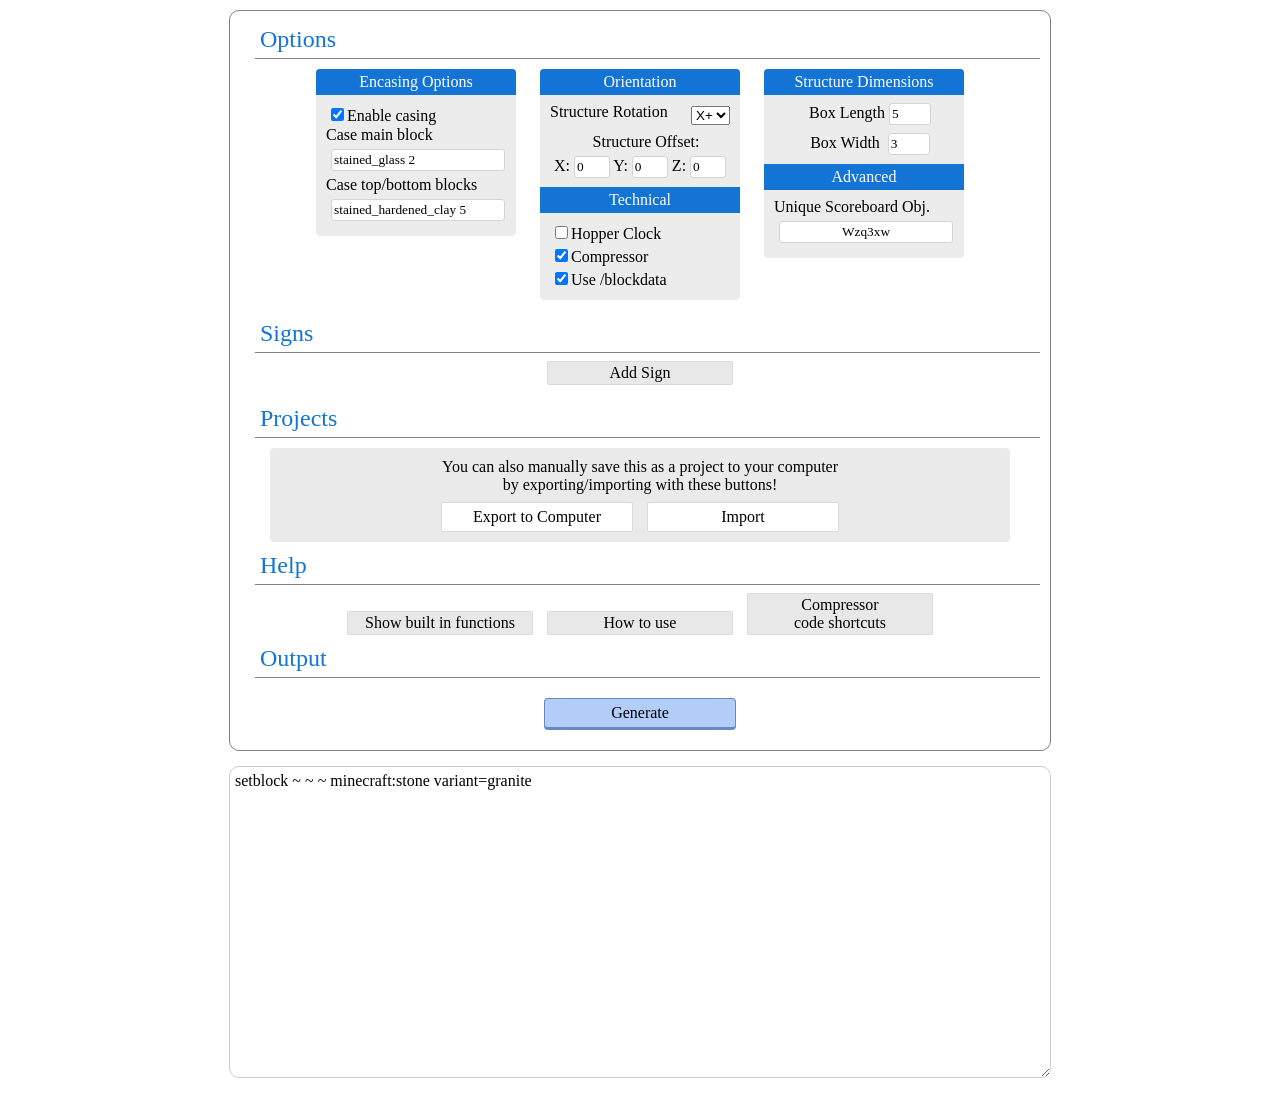
==== index.html @ c14df883 "rename for github pages" ====
<!DOCTYPE html>
<html><head><meta http-equiv="Content-Type" content="text/html; charset=UTF-8">
		<title>Command Combiner for Minecraft 1.11</title>
		<script type="text/javascript" src="http://localhost:35729/livereload.js"></script>
		<script src="./Command Combiner for Minecraft 1.11_files/jquery.min.js"></script>
		
      
		<meta name="description" content="The best generator for creating complex machines with one command! Supports encasing within a box, signs, and 20hz clocks, all automatically!">
		<meta name="keywords" content="to,one,command,command combiner,minecraft,generator,clock,only one command,filter,mcedit,1.9,1.10,1.11">
		<meta name="viewport" content="width=device-width, initial-scale=1">
		<link href="./Command Combiner for Minecraft 1.11_files/css" rel="stylesheet" type="text/css">
	    <link href="./Command Combiner for Minecraft 1.11_files/css(1)" rel="stylesheet" type="text/css">
	    <link rel="stylesheet" href="./Command Combiner for Minecraft 1.11_files/jquery-ui.theme.css">

	    <style>#generate:hover {background-color: #95ADD2; border-bottom: 1px solid #6789BD; margin-top: 22px; cursor: pointer; } #generate {margin-top: 20px; margin-bottom: 10px; padding: 5px; background-color: #B2CDF7; width: 180px; margin-left: auto; margin-right: auto; border-radius: 4px; border: 1px solid #6789BD; border-bottom: 3px solid #6789BD; }body{text-align:center}h1{margin-top:80px;font-family:'Ubuntu';font-size:2em;font-weight:700;color:#fff;text-shadow:2px 2px #022e6d}h2{margin-top:6px;color:#CFCFCF;font-size:1.4em;margin-bottom:5px;}.content-container{background-color:#fff;padding:10px;border-radius:10px;border:1px solid gray;margin:15px;margin-top:10px;max-width:800px;margin-left:auto;margin-right:auto}.output-command{margin-top:4px;background-color:#E6E6E6;display:none;border-radius:5px;max-width:95%;width:50%;height:50px;margin-top:10px}.output-stats{color:#5C5C5C}.title{font-family:'Ubuntu';font-size:24px;margin-left:15px;color:#1474d5;padding:5px;border-bottom:1px solid gray;text-align:left;padding-top:-10px}#input-commands{overflow:auto;resize:both;background-color:#fff;text-align:left;margin-left:auto;margin-right:auto;font-size:16px;border-color:#ccc;border-style:solid;padding:5px;border-width:1px;border-radius:10px;max-width:95%;width:810px;min-width:400px;font-family:'Roboto';height:300px;margin-bottom:15px}#input-commands:focus{outline:none}.subcategory{margin:10px;background-color:#ECECEC;padding-bottom:10px;width:200px;overflow:hidden;border-radius:4px;display:inline-block;text-align:left;vertical-align:top}.sub-name{width:100%;background-color:#1474d5;padding:4px 0;margin-bottom:8px;color:#fff;font-family:'Roboto';text-align:center}.option-checkbox{margin-top:5px;margin-bottom:5px;margin-left:15px}.option-box-text{margin-left:10px}#option-box-enable-text{margin-bottom:10px}#option-box-limit-slider{width:98%;margin-top:8px}#option-box-limit-slider-display{float:right;margin-right:10px;margin-top:3px}#output-command-title{margin-top:10px;margin-top:5px}.help-button,#add-sign,.remove-sign{font-family:'Ubuntu';font-size:16px;padding:2px;display:inline-block;margin-left:5px;margin-right:5px;margin-top:8px;background-color:#E8E8E8;border:1px solid #DADADA;border-radius:2px;width:180px}.help-button:hover,#add-sign:hover,.remove-sign:hover{background-color:#CECECE;border:1px solid silver;cursor:pointer}.help-container{display:none;width:90%;padding:5px;background-color:#ECECEC;border:1px solid #DCDCDC;border-radius:3px;overflow:hidden;margin:15px 5% 5px}.help-container p{width:50%;margin-left:auto;margin-right:auto}.help-function-container{width:95%;padding:5px;background-color:#fff;border-radius:5px;border:1px solid #DADADA;margin:20px auto}.help-title{font-family:'Ubuntu';font-size:17px;width:101%;margin-left:-5px;margin-top:-5px;padding:4px;background-color:#DCDCDC}.help-function{line-height:25px;font-family:'Ubuntu';font-size:17px;background-color:#1474d5;padding:2px 5px;border-radius:4px;color:#fff}.help-function-title{width:30%;text-align:center;border-bottom:1px solid #DADADA;padding:2px;margin-bottom:15px;margin-left:auto;margin-right:auto}.help-function-examples{margin-top:5px}.help-function-parameter{color:#FFD6AC}.help-function-parameter-1{color:#ACEAAC}.help-function-parameter-2{color:#FF9292}.help-function-example-text{padding:2px;background-color:#E6E6E6;width:86%;margin-left:auto;margin-right:auto;border-radius:3px}.help-how-to-p-container p{width:90%;margin-left:auto;margin-right:auto}.case-blocks-textbox{border-radius:3px;border:1px solid #D4D4D4;padding:2px;font-family:'Roboto'}#add-sign{margin-bottom:10px}.sign-item{margin:10px;background-color:#E6E6E6;border:1px solid #D4D4D4;border-radius:4px;padding:6px}.sign-item input{border-radius:3px;border:1px solid #D4D4D4;padding:2px;font-family:'Roboto';margin:2px}.remove-sign{background-color:#FFBABA}.remove-sign:hover{background-color:#E6A7A7}.option-label-left{margin-left:12px;margin-top:10px}#option-box-y-height{margin-left:12px;margin-top:5px;width:35px}#output-errors{display:none;background-color:#FFA3A3;border:1px solid #CF8484;border-radius:4px;padding:7px;font-family:'Roboto';font-size:16px;width:60%;margin:15px auto 10px}#output-notifications{display:none;background-color:#D3D6FF;border:1px solid #9FA2C3;border-radius:4px;padding:7px;font-family:'Roboto';font-size:16px;width:60%;margin:15px auto 10px}#ad-bottom{width:100%;text-align:center;margin-top:3px;margin-bottom:8px}#ad-below-signs{height:4%;width:70%;margin:10px 15% -5px}.help-link{text-decoration:none}.help-link:hover span{background-color:#1766B6}.italics{color:#454545;margin-top:2px;font-size:14px}.italics a{text-decoration:none;color:#4E76B2}.italics a:hover{text-decoration:underline}#input-instructions{pointer-events:none;margin-top:-280px;font-size:18px;color:gray;position:absolute;left:-50%;right:-50%}.twitter-follow-button{margin-left:30px}#footer-main{margin-top:400px}.offset-input{width:30px;display:inline}.sign-in-out-toggle{display:none;margin:0 auto}#sign-in-button{display:inline-block;vertical-align:middle}#sign-in-image{vertical-align:middle;padding:3px;z-index:10;position:relative;background-color:#ECECEC;border:1px solid #C5C5C5;border-radius:5px;overflow:hidden}#sign-out-container{width:110px;vertical-align:middle;margin-left:-20px;padding-left:25px;padding-top:3px;padding-bottom:3px;border:1px solid #C7C7C7;border-radius:4px;background-color:#F5F5F5;z-index:0}.sign-out-element{display:none}#signed-in{vertical-align:middle;display:none;width:180px;text-align:left;margin:12px 0 12px 15px}#sign-in-text{display:inline-block;vertical-align:middle;margin-left:15px;width:40%}#sign-in-container{margin-top:12px}.defaultbutton{font-family:'Ubuntu';font-size:16px;padding:2px;display:inline-block;margin-left:5px;margin-right:5px;margin-top:8px;background-color:#E8E8E8;border:1px solid #DADADA;border-radius:2px;width:180px}.defaultbutton:hover{background-color:#CECECE;border:1px solid silver;cursor:pointer}.project-subcat{padding:10px;width:90%;margin-left:auto;margin-right:auto;background-color:#EAEAEA;border-radius:4px}.button-white{background-color:#fff;padding:5px}.dialogue-box-container{z-index:1000;position:fixed;display:none}.page-fade{position:fixed;top:0;left:0;height:100%;width:100%;background-color:#000;opacity:.5}.dialogue-box{width:40%;min-width:600px;padding:10px;background-color:#fff;border-radius:8px;position:fixed;height:500px;top:50%;margin-top:-250px;border:1px solid #DFDFDF;right:0;left:0;margin-right:auto;margin-left:auto;width:40%;min-width:600px;padding:10px;background-color:#fff;border-radius:8px;position:fixed;margin-left:auto;margin-right:auto;height:500px;top:50%;margin-top:-250px;border:1px solid #DFDFDF}.exit{float:right;font-size:22px;color:#878787;margin-right:3px}.exit:hover{color:#9E9E9E;cursor:pointer}.copytext{background-color:#D6D6D6;border-radius:5px;border:1px solid #C1C1C1;width:80%;resize:none;height:200px}#export-textarea{margin-top:15px}#export-download{background-color:#DADADA;border:1px solid #B7B7B7}#export-download:hover{background-color:#B7B7B7}#export-help-container p{margin-top:5px;margin-bottom:5px}.export-subtitle{font-size:17px;font-weight:700}#export-help-container p.bigger{font-size:17px}.pastetext{background-color:#EEE;border-radius:5px;border:1px solid #C1C1C1;width:80%;resize:none;height:100px;margin-top:10px}.success-text{margin:8px;background-color:#C3FFC3;border:1px solid #86CE9D;text-align:center;border-radius:4px;padding:5px;display:none}.error-text{margin:8px;background-color:#FFE3E3;border:1px solid #D8A1A1;text-align:center;border-radius:4px;padding:5px;display:none}#project-container{background-color:#E2E5EC;border:1px solid #C1C8DC;border-radius:4px;margin-left:10px;padding-top:5px;padding-bottom:5px;display:none;width:70%;height:74px;vertical-align:middle}.showifsignedin{display:none}.project{width:113px;height:70px;display:inline-block;background-color:#c0cfe7;border:1px solid #7092be;border-radius:4px;margin-left:7px;overflow:hidden;-o-transition:.1s;-ms-transition:.1s;-moz-transition:.1s;-webkit-transition:.1s;transition:.1s}.project:hover{background-color:#D4DEEC;cursor:pointer}.showallprojects{background-color:#94ABCA;float:right;margin-right:5px}.showallprojects:hover{background-color:#D4DEEC}.project-name{font-size:16px;padding-top:5px;width:80%;text-align:center;display:inline-block;margin-left:5px;height:40px;overflow:hidden}.showallprojects .project-name{width:100%;margin:5px 0 0;height:17px}.project-ribbon{width:100%;background-color:#7092be;padding-top:3px;padding-bottom:3px;margin-top:1px;margin-bottom:4px;color:#fff;font-size:14px;clear:left;text-align:center}.project-remove{float:right;color:#7092be;margin-right:2px;margin-top:2px}.project-id,.project-jsonstring{display:none}.project-showall-icon{color:#c0cfe7;margin-left:43px}.save-dynamic-container{text-align:center}.save-dynamic-container .defaultbutton{background-color:rgba(52,62,185,0.3);border:1px solid rgba(114,118,165,0.65)}.save-dynamic-container .defaultbutton:hover{background-color:rgba(154,158,199,0.3)}.center{text-align:center}.showifsignedin.center{margin-top:8px;margin-bottom:5px}.neat-textinput{border:1px solid#D0D0D0;border-radius:4px;padding:8px;text-align:center}#save-input-name{margin-top:15px;width:300px;background-color:#f0f8ff}#project-none{text-align:center;margin-top:20px;color:#5D5C5C}.hidden{display:none}#rename-input{margin-top:10px}#sign-collapse{-o-transition:.3s;-ms-transition:.3s;-moz-transition:.3s;-webkit-transition:.3s;transition:.3s}#sign-collapse:hover{color:gray;cursor:pointer}.sign-collapse-rotate{-webkit-transform:rotate(-90deg);-moz-transform:rotate(-90deg);filter:progid:DXImageTransform.Microsoft.BasicImage(rotation=-1)}.redbutton{background-color:#FFD8D8;border:1px solid #D2AFAF}.redbutton:hover{background-color:#D2AFAF}#showall-projectholder{width:95%;height:410px;margin-left:auto;margin-right:auto;margin-top:10px;border:1px solid #9C9C9C;background-color:#EAEAEA;border-radius:5px;padding:8px;padding-top:16px;padding-bottom:16px;overflow-y:auto}.project.project-byuser.in-allprojects{margin:9px}.fa-default-button{color:#BFBFBF}.fa-save-button{color:#6C6E90}#upload-textfile input{opacity:0}#upload-hidden-button{display:none}.aboveall{z-index:1001;}#ignore-unbalanced {background-color: #F5D1D1; width: 200px; padding: 2px; margin: 0 auto; margin-top: 5px; border: 1px solid #C58484; border-radius: 3px; }#ignore-unbalanced:hover{background-color: #DEAFAF; cursor:pointer;}.sign-reorder{float: left;margin-top: 4px;margin-left: 5px;color: #8E8E8E;position: absolute;}.sign-reorder i:hover{color: #464646} .sign-reorder i{display:block;}#visitold{display: block;margin-bottom: 7px;color: #dfeef1;font-size: 17px;text-decoration: none;}#visitold:hover{text-decoration: underline;}</style>

	
	    <style>.abcRioButton{-webkit-border-radius:1px;border-radius:1px;-webkit-box-shadow 0 2px 4px 0px rgba(0,0,0,.25);box-shadow:0 2px 4px 0 rgba(0,0,0,.25);-webkit-box-sizing:border-box;box-sizing:border-box;-webkit-transition:background-color .218s,border-color .218s,box-shadow .218s;transition:background-color .218s,border-color .218s,box-shadow .218s;-webkit-user-select:none;-webkit-appearance:none;background-color:#fff;background-image:none;color:#262626;cursor:pointer;outline:none;overflow:hidden;position:relative;text-align:center;vertical-align:middle;white-space:nowrap;width:auto}.abcRioButton:hover{-webkit-box-shadow:0 0 3px 3px rgba(66,133,244,.3);box-shadow:0 0 3px 3px rgba(66,133,244,.3)}.abcRioButtonBlue{background-color:#4285f4;border:none;color:#fff}.abcRioButtonBlue:hover{background-color:#4285f4}.abcRioButtonBlue:active{background-color:#3367d6}.abcRioButtonLightBlue{background-color:#fff;color:#757575}.abcRioButtonLightBlue:active{background-color:#eee;color:#6d6d6d}.abcRioButtonIcon{float:left}.abcRioButtonBlue .abcRioButtonIcon{background-color:#fff;-webkit-border-radius:1px;border-radius:1px}.abcRioButtonSvg{display:block}.abcRioButtonContents{font-family:Roboto,arial,sans-serif;font-size:14px;font-weight:500;letter-spacing:.21px;margin-left:6px;margin-right:6px;vertical-align:top}.abcRioButtonContentWrapper{height:100%;width:100%}.abcRioButtonBlue .abcRioButtonContentWrapper{border:1px solid transparent}.abcRioButtonErrorWrapper,.abcRioButtonWorkingWrapper{display:none;height:100%;width:100%}.abcRioButtonErrorIcon,.abcRioButtonWorkingIcon{margin-left:auto;margin-right:auto}.abcRioButtonErrorState,.abcRioButtonWorkingState{border:1px solid #d5d5d5;border:1px solid rgba(0,0,0,.17);-webkit-box-shadow:0 1px 0 rgba(0,0,0,.05);box-shadow:0 1px 0 rgba(0,0,0,.05);color:#262626}.abcRioButtonErrorState:hover,.abcRioButtonWorkingState:hover{border:1px solid #aaa;border:1px solid rgba(0,0,0,.25);-webkit-box-shadow:0 1px 0 rgba(0,0,0,.1);box-shadow:0 1px 0 rgba(0,0,0,.1)}.abcRioButtonErrorState:active,.abcRioButtonWorkingState:active{border:1px solid #aaa;border:1px solid rgba(0,0,0,.25);-webkit-box-shadow:inset 0 1px 0 #ddd;box-shadow:inset 0 1px 0 #ddd;color:#262626}.abcRioButtonWorkingState,.abcRioButtonWorkingState:hover{background-color:#f5f5f5}.abcRioButtonWorkingState:active{background-color:#e5e5e5}.abcRioButtonErrorState,.abcRioButtonErrorState:hover{background-color:#fff}.abcRioButtonErrorState:active{background-color:#e5e5e5}.abcRioButtonWorkingState .abcRioButtonWorkingWrapper,.abcRioButtonErrorState .abcRioButtonErrorWrapper{display:block}.abcRioButtonErrorState .abcRioButtonContentWrapper,.abcRioButtonWorkingState .abcRioButtonContentWrapper,.abcRioButtonErrorState .abcRioButtonWorkingWrapper{display:none}.-webkit-keyframes abcRioButtonWorkingIconPathSpinKeyframes{0%{-webkit-transform:rotate(0)}} </style></head>
	<body data-gr-c-s-loaded="true" style="">
		<div class="content-container">
			<div class="title" style="padding-top: 5px">Options</div>

			<div class="subcategory" id="box-options">
				<div class="sub-name">Encasing Options</div>
				<input type="checkbox" id="option-box-encase" class="option-checkbox" onclick="optionEncaseChange()" checked=""><span class="option-label" id="option-box-enable-text">Enable casing</span><br>
				<span class="option-box-case-input"><span class="option-label option-box-text">Case main block</span> <input type="text" id="option-box-encase-block-window" class="option-checkbox case-blocks-textbox" value="stained_glass 3"></span><br>
				<span class="option-box-case-input"><span class="option-label option-box-text">Case top/bottom blocks</span> <input type="text" id="option-box-encase-block-caps" class="option-checkbox case-blocks-textbox" value="stained_hardened_clay 3"></span><br>
			</div>

			<div class="subcategory">
				<div class="sub-name">Orientation</div>
				<div style="height:25px"><span class="option-label option-box-text" id="option-box-enable-text">Structure Rotation</span>
				<span id="option-box-limit-slider-display">
					<select id="structure-orientation-input">
						<option value="1">X+</option>
						<option value="2">X-</option>
						<option value="3">Z+</option>
						<option value="4">Z-</option>
					</select>
				</span></div>
				<center style="margin-top: 5px;margin-bottom:5px"><span class="option-label-left">Structure Offset:</span></center>
				<center>
					X: <input type="number" id="option-box-offset-x" class="case-blocks-textbox offset-input" value="0">
					Y: <input type="number" id="option-box-offset-y" class="case-blocks-textbox offset-input" value="0">
					Z: <input type="number" id="option-box-offset-z" class="case-blocks-textbox offset-input" value="0">
				</center>
				<div class="sub-name" style="margin-top:9px">Technical</div>
				<input type="checkbox" id="option-hopper-clock" class="option-checkbox" onclick="optionHopperClockChange()"><span class="option-label" id="option-hopper-clock-text">Hopper Clock</span><br>
        <input type="checkbox" id="option-compressor" class="option-checkbox" checked><span class="option-label" id="option-compressor">Compressor</span><br>
				<!-- <input type='checkbox' id='option-server-signs' class='option-checkbox' onclick='optionServerSignsChange()'><span class='option-label' id='option-server-signs-text'>1.9 Server Signs</span><br> -->
				<input type="checkbox" id="option-blockdata" class="option-checkbox" onclick="optionBlockdataChange()" checked=""><span class="option-label" id="option-blockdata-text">Use /blockdata</span><br>
			</div>

			<div class="subcategory">
				<div class="sub-name">Structure Dimensions</div>
				<center><span class="option-label-left">Box Length</span>&nbsp;<input style="width:36px" type="number" id="option-box-length-x" class="case-blocks-textbox" min="1" value="5"></center>
				<center><span class="option-label-left">Box Width</span>&nbsp;&nbsp;<input style="width:36px;margin-top:8px" type="number" id="option-box-length-z" class="case-blocks-textbox" min="1" value="3"></center>
				<div class="sub-name" style="margin-top:9px">Advanced</div>
				<span class="option-box-case-input"><span class="option-label option-box-text">Unique Scoreboard Obj.</span> <input type="text" style="text-align:center" id="option-advanced-objectivename" class="option-checkbox case-blocks-textbox" min="1" max="14"></span><br>
			</div>

			<div class="title" style="margin-top: 5px">Signs <i class="fa fa-chevron-down" id="sign-collapse"></i></div>
			<div id="sign-wrapper">
				<div id="add-sign">Add Sign</div>
				<div id="sign-container"></div>
			</div>

			<div class="title" style="margin-top: 5px" id="testtitle">Projects</div>
			
				<div id="projects-manual" class="project-subcat" style="margin-top: 10px">
					<div id="manual-projects-text" class="manproj-text">You can also manually save this as a project to your computer<br>by exporting/importing with these buttons!</div>
					<div id="manual-projects-button" class="defaultbutton button-white"><i class="fa fa-download fa-default-button"></i> Export to Computer</div>
					<div id="manual-projects-import" class="defaultbutton button-white"><i class="fa fa-upload fa-default-button"></i> Import</div>
					<div id="import-result" class="success-text">The project was successfully imported!</div>
				</div>

			<!-- Dialogue boxes beginning -->

			<div id="export-container" class="dialogue-box-container">
				<div class="page-fade"></div>
				<div id="export-box" class="dialogue-box">
					<div class="title">Export<span class="exit">X</span></div>
					<textarea class="copytext" id="export-textarea" readonly="" onclick="this.focus();this.select()"></textarea>
					<div class="help-function-container" id="export-help-container">
						<p>To export your commands and settings as a project, you can either:</p>
						<p><span class="export-subtitle">Copy:</span> One method of saving your project manually is to copy the text from above, and paste it into a safe place on your computer.</p>
						<p><span class="export-subtitle">Download:</span> The other method of manual saving is to download a text file containg the project. To do so, click the 'download' button below.</p>
						<div class="defaultbutton" id="export-download"><i class="fa fa-download"></i> Download</div>
					</div>
				</div>
			</div>

			<div id="import-container" class="dialogue-box-container">
				<div class="page-fade"></div>
				<div id="import-box" class="dialogue-box">
					<div class="title">Import<span class="exit">X</span></div>
					<textarea class="pastetext" id="import-textarea" placeholder="Either paste your &quot;exported text&quot; here, or upload the .txt file below!"></textarea>
					<div class="defaultbutton" id="import-done"><i class="fa fa-arrow-up"></i> Import</div>
					<div class="help-function-container" id="import-help-container">
						<p>To import a saved project, you can either:</p>
						<p><span class="export-subtitle">Paste:</span> One method of importing your project manually is to paste the project text into the area above.</p>
						<p><span class="export-subtitle">Upload:</span> The other method of manual saving is to upload the '.txt' file containg the project. To do so, click the 'upload' button below.</p>
						<!-- Put upload button here -->
						<div class="defaultbutton" id="upload-textfile"><i class="fa fa-folder-open-o"></i> <input id="upload-hidden-button" type="file">Upload</div>
					</div>
				</div>
			</div>

			<div id="save-container" class="dialogue-box-container">
				<div class="page-fade"></div>
				<div id="save-box" class="dialogue-box" style="height:300px">
					<div class="title">Save Project<span class="exit">X</span></div>
					<input type="text" class="neat-textinput" id="save-input-name" placeholder="Project name">
					<div class="help-function-container" id="save-help-container">
						<p>Upon clicking "Save", your current commands, settings, and signs will be saved as a project on the server. You will be able to open this project under the "Projects" section.</p>
						<div class="defaultbutton" id="save-done">Save</div>
					</div>
					<div class="error-text" id="save-error-text"></div>
					<div class="success-text" id="save-success-text"></div>
				</div>
			</div>

			<div id="rename-container" class="dialogue-box-container">
				<div class="page-fade"></div>
				<div id="rename-box" class="dialogue-box" style="height:300px">
					<div class="title">Rename Current Project<span class="exit">X</span></div>
					<input type="text" class="neat-textinput" id="rename-input" placeholder="New project name">
					<div class="help-function-container" id="rename-help-container">
						<p>Upon clicking "Rename", your current open project will be saved with the new name that you specified above. You will be still able to open this project under the "Projects" section.</p>
						<div class="defaultbutton" id="rename-done">Rename</div>
					</div>
					<div class="error-text" id="rename-error-text"></div>
					<div class="success-text" id="rename-success-text"></div>
				</div>
			</div>

			<div id="delete-container" class="dialogue-box-container aboveall">
				<div class="page-fade"></div>
				<div id="delete-box" class="dialogue-box" style="height:210px">
					<div class="title">Delete Project<span class="exit">X</span></div>
					<div class="help-function-container" id="delete-help-container">
						<p id="delete-text"></p>
						<div class="defaultbutton redbutton" id="delete-done">Delete</div>
					</div>
					<div class="error-text" id="delete-error-text"></div>
					<div class="success-text" id="delete-success-text"></div>
				</div>
			</div>

			<div id="showall-container" class="dialogue-box-container">
				<div class="page-fade"></div>
				<div id="showall-box" class="dialogue-box">
					<div class="title">All Projects<span class="exit">X</span></div>
					<div class="showall-projectholder" id="showall-projectholder"><div class="project project-byuser in-allprojects"><div class="project-name">Base Cmd</div><i class="fa fa-times-circle project-remove"></i><div class="project-ribbon">0 Chars.</div><div class="project-id">4177</div><div class="project-jsonstring">{"cmds":"","settings":{"orientation":"1","offset":["0","0","0"],"dimensions":["5","3"],"casing":{"enabled":true,"caps":"barrier","sides":"barrier"},"scoreboard":"WuQq5X","signs":[[{"txt":"Destroy","clr":"red","bold":false,"italics":false,"underline":false,"command":"","destroy":true,"tog":false},{"txt":"Machine","clr":"red","bold":false,"italics":false,"underline":false,"command":""},{"txt":"","clr":"black","bold":false,"italics":false,"underline":false,"command":""},{"txt":"","clr":"black","bold":false,"italics":false,"underline":false,"command":""}],[{"txt":"Activate","clr":"aqua","bold":false,"italics":false,"underline":false,"command":"","destroy":false,"tog":true},{"txt":"Or","clr":"aqua","bold":false,"italics":true,"underline":false,"command":""},{"txt":"Deactivate","clr":"aqua","bold":false,"italics":false,"underline":false,"command":""},{"txt":"","clr":"black","bold":false,"italics":false,"underline":false,"command":""}],[{"txt":"Made","clr":"gold","bold":false,"italics":false,"underline":false,"command":"","destroy":false,"tog":false},{"txt":"By","clr":"gold","bold":false,"italics":false,"underline":false,"command":""},{"txt":"Cheweys","clr":"dark_red","bold":false,"italics":false,"underline":false,"command":""},{"txt":"Redstone","clr":"dark_red","bold":false,"italics":false,"underline":false,"command":""}]],"hopper":false,"svrsigns":false},"len":0}</div></div></div>
					<div class="error-text" id="showall-error-text"></div>
					<div class="success-text" id="showall-success-text"></div>
				</div>
			</div>

			<!-- End of dialogue boxes -->

			<div class="title" style="margin-top: 5px">Help</div>
			<div id="help-show-functions" class="help-button">Show built in functions</div>
			<div id="help-show-how-to" class="help-button">How to use</div>
      <div id="help-show-compressor" class="help-button">Compressor <br /> code shortcuts</div>
      <div id="help-compressor" class="help-container">
        <div class="help-title">Compressor</div>
        <p>
          Below is some of the simple things you you use to make you code more readable which will then be compressed
        </p>
        <div class="help-function-container">
          Prefixes
        </div>
        <div class="help-function-container">
          How To use
        </div>
        <span class="help-function">stone variant<span class="help-function-parameter-1">type</span></span>
        <div class="help-function-title help-function-examples">Examples</div>
        <div class="help-function-example-text">
          setblock ~ ~ ~ minecraft:stone variant=granite
        </div>
        <p>
          Writing this would set the block to granite stone whilst allowing your code to be readble rather than numbers
        </p>
        <div class="help-function-title help-function-examples">What it works on</div>
        <p>
          All types shown above and it isnt case sensitive so what ever is best for you
        </p>
        <div class="help-function-example-text">
          smooth_granite
          smooth granite
          polished granite
          polished_granite
        </div>
        <p>
          It supports both its real ingame name and it real command name the underscore is optional again for best readability while not case sensitive
        </p>
          <div class="help-function-title help-function-examples">Notes</div>
          <p>
            It works for all types defined above and in and circumstances you will this type of definition such as /execute, /fill, /setblock and /testforblock 
             if you want to stick with the trend cobblestone is also supported if you use variant it will also be shrunk down to its number form making you code as minimal as possible
          </p>
      </div>
      
			<div id="help-built-in-functions" class="help-container">
				<div class="help-title">Built in functions</div>
				<p>
					Below is a list of the built in functions. They can be used by entering them as a command in the command combiner below!<br>
				</p>
				<div class="help-function-container">
					<div class="help-function-title">Initial (Commands that only run once)</div>
					<span class="help-function">INIT:<span class="help-function-parameter-1">command</span></span>
					<div class="help-function-title help-function-examples">Examples</div>
					<div class="help-function-example-text">INIT:tellraw @a {"color":"red","text":"I'm only going to say this once!"}</div>
					<p>Writing this would cause the tellraw command to only run once, when the user first runs the compacted command.</p>
				</div>
				<div class="help-function-container">
					<div class="help-function-title">Command Block Modifiers</div>
					<span class="help-function">R:<span class="help-function-parameter-1">command</span></span><br>
					<span class="help-function">I:<span class="help-function-parameter-1">command</span></span>
					<div class="help-function-title help-function-examples">Examples</div>
					<div class="help-function-example-text">R:say I'm on my own repeating cycle!</div>
					<p>The command above would be placed in a repeating command block, overriding whatever the command combiner would have originally made it by default.</p>
					<div class="help-function-example-text">I:say I'm an impulse command block!</div>
					<p>The command above would be placed in an impulse command block, which you can then activate by using the TAG feature (explained below).</p>
				</div>
				<div class="help-function-container">
					<div class="help-function-title">Multi-line Modifiers</div>
					<span class="help-function">/*<span class="help-function-parameter-2">modifiers</span></span><br>
					<span class="help-function"><span class="help-function-parameter-1">command(s)</span></span><br>
					<span class="help-function">*/</span>
					<div class="help-function-title help-function-examples">Examples</div>
					<div class="help-function-example-text">/*R:</div>
					<div class="help-function-example-text">say 1</div>
					<div class="help-function-example-text">say 2</div>
					<div class="help-function-example-text">*/</div>
					<p>Both of the '/say' commands would be placed in repeating command blocks</p>
					<div class="help-function-example-text">/*INIT:/summon </div>
					<div class="help-function-example-text">zombie</div>
					<div class="help-function-example-text">creeper</div>
					<div class="help-function-example-text">*/</div>
					<p>Since '/summon' would be added before each command within the multi-line modifier, this would summon a zombie and a creeper</p>
				</div>
				<div class="help-function-container">
					<div class="help-function-title">NBT in Entity Selectors</div>
					<span class="help-function">nbt={<span class="help-function-parameter-1"> NBT DATA</span>}</span>
					<div class="help-function-title help-function-examples">Examples</div>
					<div class="help-function-example-text">execute @e[type=armor_stand,nbt={OnGround:1b}] ~ ~ ~ setblock ~ ~-1 ~ stone</div>
					<p>Using this command in the command combiner would cause a stone block to be placed under any armor_stand which is standing on the ground.</p>
				</div>
				<div class="help-function-container">
					<div class="help-function-title">Conditionals or IF / DO statements</div>
					<span class="help-function">COND:(command)</span><br>or<br><span class="help-function">IF:<span class="help-function-parameter-1">command</span></span><br><span class="help-function">DO:<span class="help-function-parameter-1">command</span></span>
					<div class="help-function-title help-function-examples">Examples (COND)</div>
					<div class="help-function-example-text">testfor @a[m=1]</div>
					<div class="help-function-example-text">COND:say A player is in creaive mode!</div>
					<p>Using these 2 commands in the command combiner would cause the phrase "A player is in creative mode" to be printed to the chat only .lt least one player is in creative mode</p>
					<div class="help-function-title help-function-examples">Examples (IF/DO)</div>
					<div class="help-function-example-text">IF:testfor @a[m=1]</div>
					<div class="help-function-example-text">DO:say A player is in creaive mode!</div>
					<p>The two commands above would have the exact same outcome as the previous example. This is simply a different way to write it, which is easier to see the logic when reviewing your commands.</p>
				</div>
				<div class="help-function-container">
					<div class="help-function-title">Coordinate Trackers</div>
					<span class="help-function">TAG#(identifier):</span> and <span class="help-function">@TAG-(identifier)</span><br>or<br><span class="help-function">@prev</span>
					<div class="help-function-title help-function-examples">Examples (TAG)</div>
					<div class="help-function-example-text">TAG#3:say Hello</div>
					<div class="help-function-example-text">setblock @TAG-3 dirt</div>
					<p>If you wrote these commands in the command combiner, the "setblock" command would place a dirt block at the location of the "say Hello" command. This is useful when you need to access a certain command blocks coordinates from multiple other command blocks. (Especially useful for /stats)</p>
					<div class="help-function-title help-function-examples">Examples (@prev)</div>
					<div class="help-function-example-text">say Hello</div>
					<div class="help-function-example-text">setblock @prev dirt</div>
					<p>If you used these commands in the command combiner, it would essentially do the exact same thing as the previous example, except this one is much quicker to type, but it can only be used to target the command prior to the one referencing it.</p>
				</div>
				<div class="help-function-container">
					<div class="help-function-title">Floor Crafting</div>
					<span class="help-function">FloorCrafting: <span class="help-function-parameter">(ingredient 1)</span> <span class="help-function-parameter-1">(damage val)</span> <span class="help-function-parameter-2">(NBT - or {} if none)</span> <span class="help-function-parameter">(ingredient 2)</span> <span class="help-function-parameter-1">(damage val)</span> <span class="help-function-parameter-2">(NBT - or {} if none)</span> <span class="help-function-parameter"><b>RES:</b>(result item)</span> <span class="help-function-parameter-1">(damage val)</span> <span class="help-function-parameter-2">(NBT - or {} if none)</span> (scoreboard obj. name - optional)</span>
					<div class="help-function-title help-function-examples">Examples</div>
					<div class="help-function-example-text">FloorCrafting: grass 0 {display:{Name:"The Best Grass"}} stone 0 {} RES:diamond_sword 10 {display:{Name:"Magic Sword"}}</div>
					<p>Using this in the command combiner would allow you to throw a grass block item and a stone block item together on the ground to create 1 diamond sword named "Magic Sword".</p>
					<p>You can use as many ingredients and result items as you want, just make sure that ingredient items do not start with 'RES:', but result items do!</p>
				</div>
			</div>

			<div id="help-how-to" class="help-container">
				<div class="help-title">How to use the command combiner</div>
				<div class="help-function-container">
					<div class="help-function-title">Writing commands</div>
					<p>If you are already familiar with command blocks, you should already be a master at using the command combiner! Simply write some commands, each on a new line in the large text field below. They will all be placed on a 20hz fill clock in the final command. If there is a command that you only want to run once, just write <span class="help-function-title help-function-examples">INIT:</span> before that command. This is mostly useful for adding scoreboard objectives and for /tellraw install messages.</p>
					<div class="help-function-title help-function-examples">Examples</div>
					<div class="help-function-example-text">INIT:/give @a stone 1</div>
					<div class="help-function-example-text">/say test</div>
					<p>If you were to write these 2 lines in the command combiner, it would give every player 1 stone upon install, then it would constantly spam the chat with "test", 20 times per second.</p>
				</div>

				<div class="help-function-container">
					<div class="help-function-title">Comment lines</div>
					<p>Comments are a very useful feature to help you organize your project. A line can be commented by placing a # before the line. The commented line will be ignored when the command is generated.</p>
					<div class="help-function-title help-function-examples">Examples</div>
					<div class="help-function-example-text"># Removes 1 from the score 'Ex' until it is at 0</div>
					<div class="help-function-example-text">/scoreboard players remove @a[score_Ex_min=1] Ex 1</div>
					<p>If you were to copy and paste those 2 lines into the command combiner, only the second one would appear in the final command. The commented line would be ignored.</p>
				</div>
			</div>

			<div class="title" id="output-command-title">Output</div>
			<div id="output-container"></div>
			<div id="output-errors"></div>
			<div id="output-notifications"></div>
			<div id="generate">Generate</div>
		</div>

		<textarea id="input-commands" spellcheck="false" placeholder="Write your commands here! Each command should be on a new line! They will be combined into a single-command installer!">setblock ~ ~ ~ minecraft:stone variant=granite</textarea>
<script src="./Command Combiner for Minecraft 1.11_files/compressor/compressor1.11.min.js"></script>
<script src="./Command Combiner for Minecraft 1.11_files/generator_main.min.js"></script>
	
	</body>
</html>
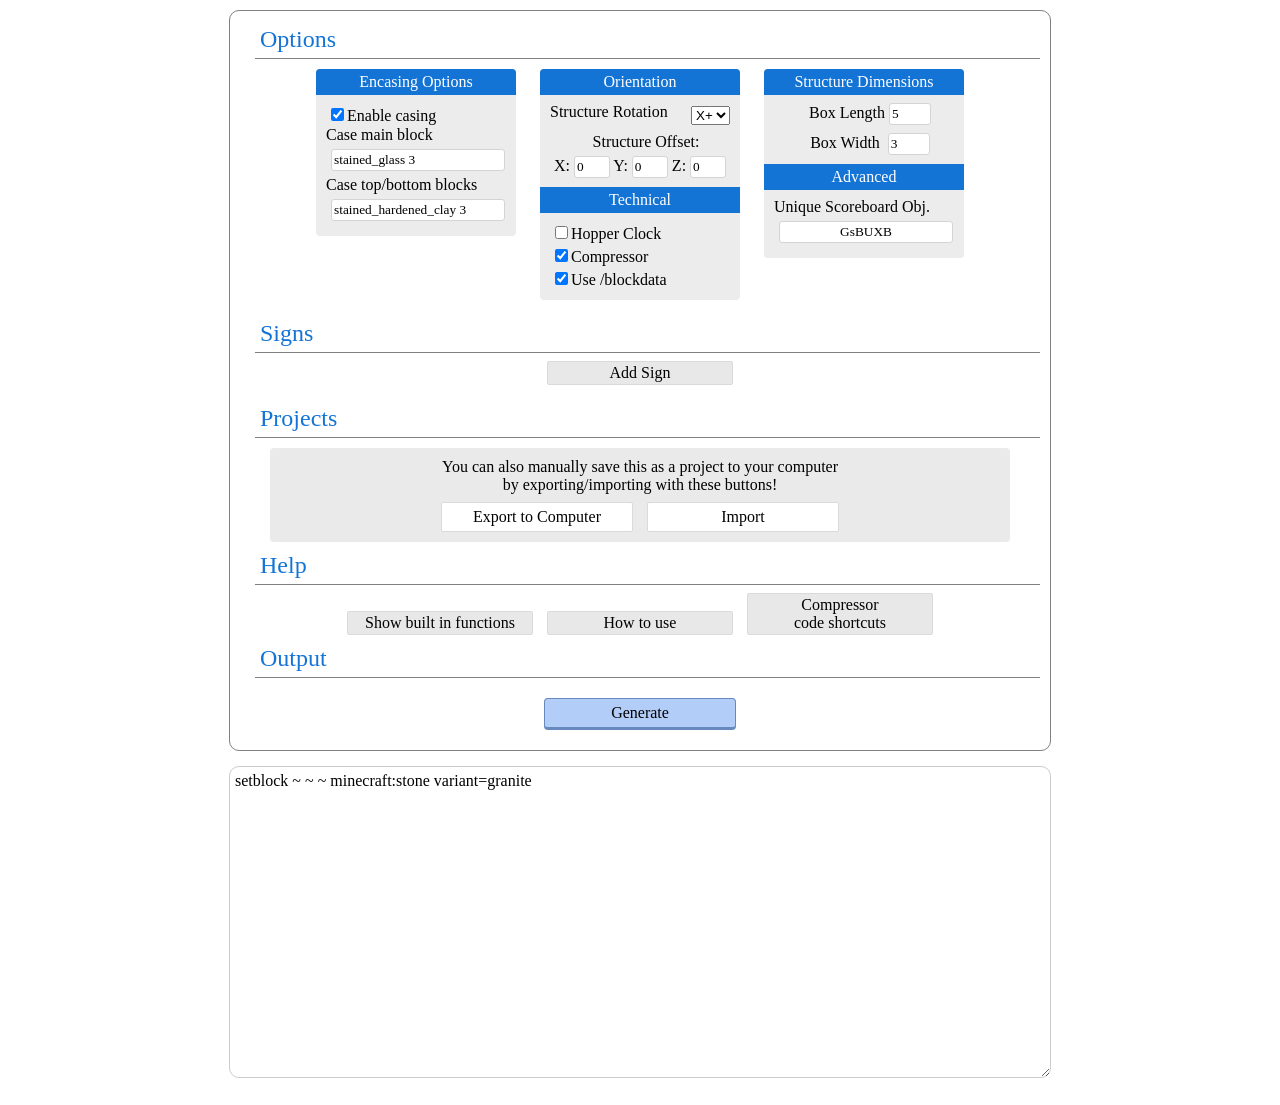
==== commit d9264c4c: "Basic compressor started need to add more support and features for compression" ====
--- a/index.html
+++ b/index.html
@@ -19,6 +19,7 @@
 	<body data-gr-c-s-loaded="true" style="">
 		<div class="content-container">
 			<div class="title" style="padding-top: 5px">Options</div>
+
 
 			<div class="subcategory" id="box-options">
 				<div class="sub-name">Encasing Options</div>
@@ -164,13 +165,17 @@
 			<div id="help-show-how-to" class="help-button">How to use</div>
       <div id="help-show-compressor" class="help-button">Compressor <br /> code shortcuts</div>
       <div id="help-compressor" class="help-container">
-        <div class="help-title">Compressor</div>
+        <div id="help-compressor" class="help-title">Compressor</div>
         <p>
           Below is some of the simple things you you use to make you code more readable which will then be compressed
         </p>
         <div class="help-function-container">
           Prefixes
         </div>
+        <a href="http://minecraft.gamepedia.com/Block_states">Here are the intended supported Prefix shortcuts</a>
+        <p>
+          Due to the shear number it will take a while but if you want to help search the project on <a href="https://github.com/CheweyZ/command-generator-1.11" target="_blank">Github</a>
+        </p>
         <div class="help-function-container">
           How To use
         </div>
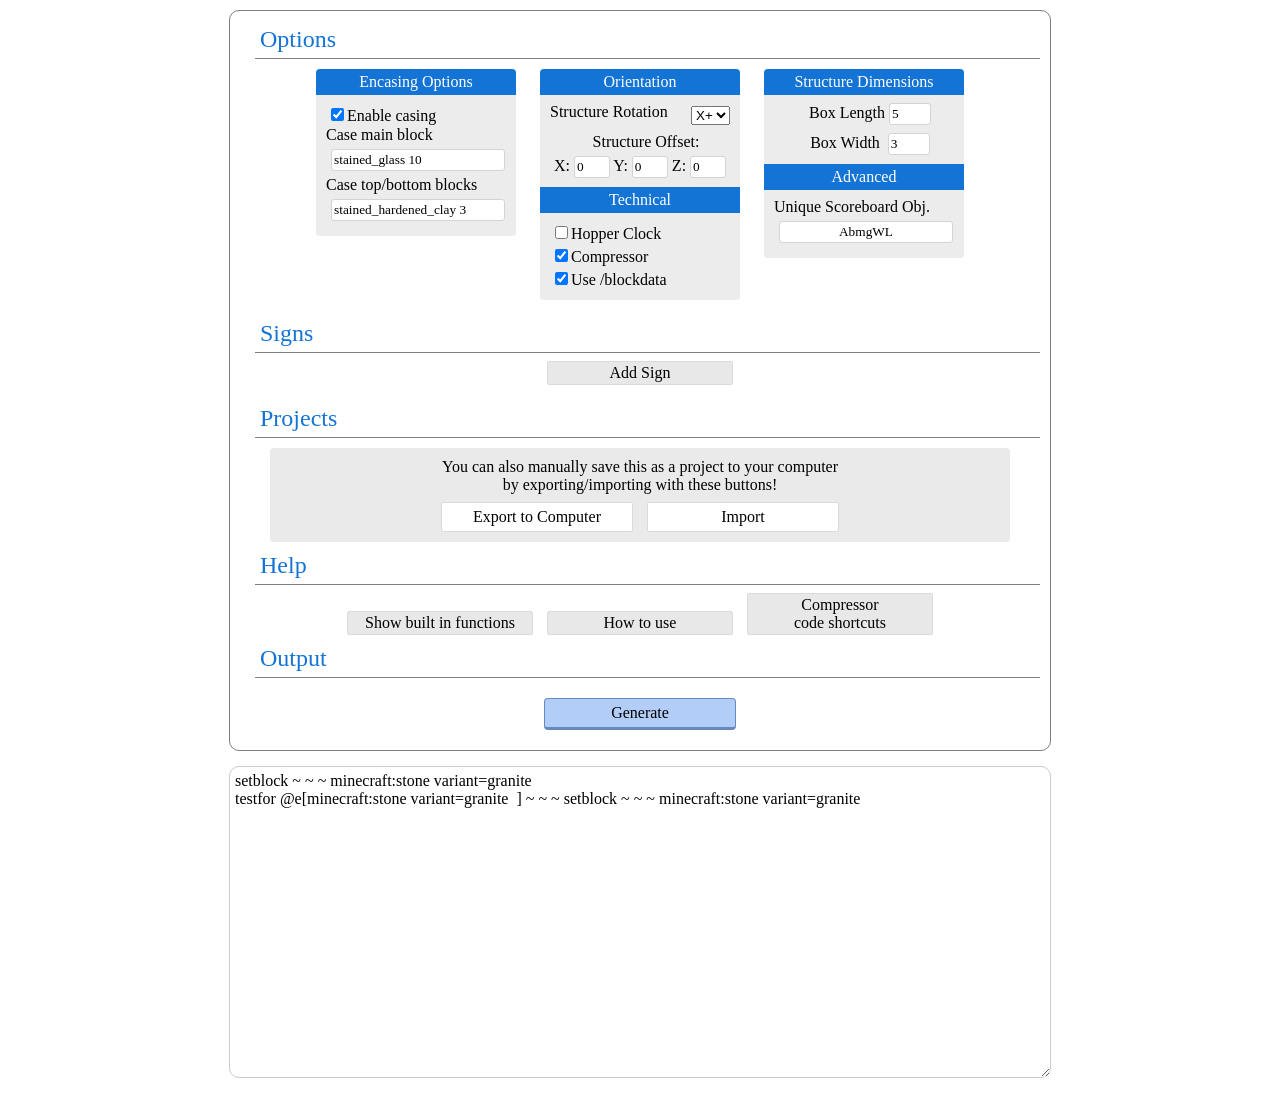
==== commit 95343151: "Base build for for adaptability on compressor" ====
--- a/index.html
+++ b/index.html
@@ -172,20 +172,20 @@
         <div class="help-function-container">
           Prefixes
         </div>
-        <a href="http://minecraft.gamepedia.com/Block_states">Here are the intended supported Prefix shortcuts</a>
+        <a href="http://minecraft.gamepedia.com/Block_states" target="_blank">Here are the intended supported Prefix shortcuts</a>
         <p>
           Due to the shear number it will take a while but if you want to help search the project on <a href="https://github.com/CheweyZ/command-generator-1.11" target="_blank">Github</a>
         </p>
         <div class="help-function-container">
-          How To use
+          How To Use
         </div>
-        <span class="help-function">stone variant<span class="help-function-parameter-1">type</span></span>
+        <span class="help-function">stone variant<span class="help-function-parameter-1"> type  </span></span>
         <div class="help-function-title help-function-examples">Examples</div>
         <div class="help-function-example-text">
           setblock ~ ~ ~ minecraft:stone variant=granite
         </div>
         <p>
-          Writing this would set the block to granite stone whilst allowing your code to be readble rather than numbers
+          Writing this would set the block to granite stone whilst allowing your code to be readble rather than numbers<br /><b>Its very important you do a double space after this says its the end of the parmeters</b>
         </p>
         <div class="help-function-title help-function-examples">What it works on</div>
         <p>
@@ -193,17 +193,15 @@
         </p>
         <div class="help-function-example-text">
           smooth_granite
-          smooth granite
-          polished granite
           polished_granite
         </div>
         <p>
-          It supports both its real ingame name and it real command name the underscore is optional again for best readability while not case sensitive
+          It supports both its real ingame name and it real command name while not case sensitive still
         </p>
           <div class="help-function-title help-function-examples">Notes</div>
           <p>
             It works for all types defined above and in and circumstances you will this type of definition such as /execute, /fill, /setblock and /testforblock 
-             if you want to stick with the trend cobblestone is also supported if you use variant it will also be shrunk down to its number form making you code as minimal as possible
+             if you want to stick with the trend cobblestone is also supported if you use variant it will also be compressed
           </p>
       </div>
       
@@ -315,7 +313,8 @@
 			<div id="generate">Generate</div>
 		</div>
 
-		<textarea id="input-commands" spellcheck="false" placeholder="Write your commands here! Each command should be on a new line! They will be combined into a single-command installer!">setblock ~ ~ ~ minecraft:stone variant=granite</textarea>
+		<textarea id="input-commands" spellcheck="false" placeholder="Write your commands here! Each command should be on a new line! They will be combined into a single-command installer!">setblock ~ ~ ~ minecraft:stone variant=granite 
+testfor @e[minecraft:stone variant=granite  ] ~ ~ ~ setblock ~ ~ ~ minecraft:stone variant=granite</textarea>
 <script src="./Command Combiner for Minecraft 1.11_files/compressor/compressor1.11.min.js"></script>
 <script src="./Command Combiner for Minecraft 1.11_files/generator_main.min.js"></script>
 	
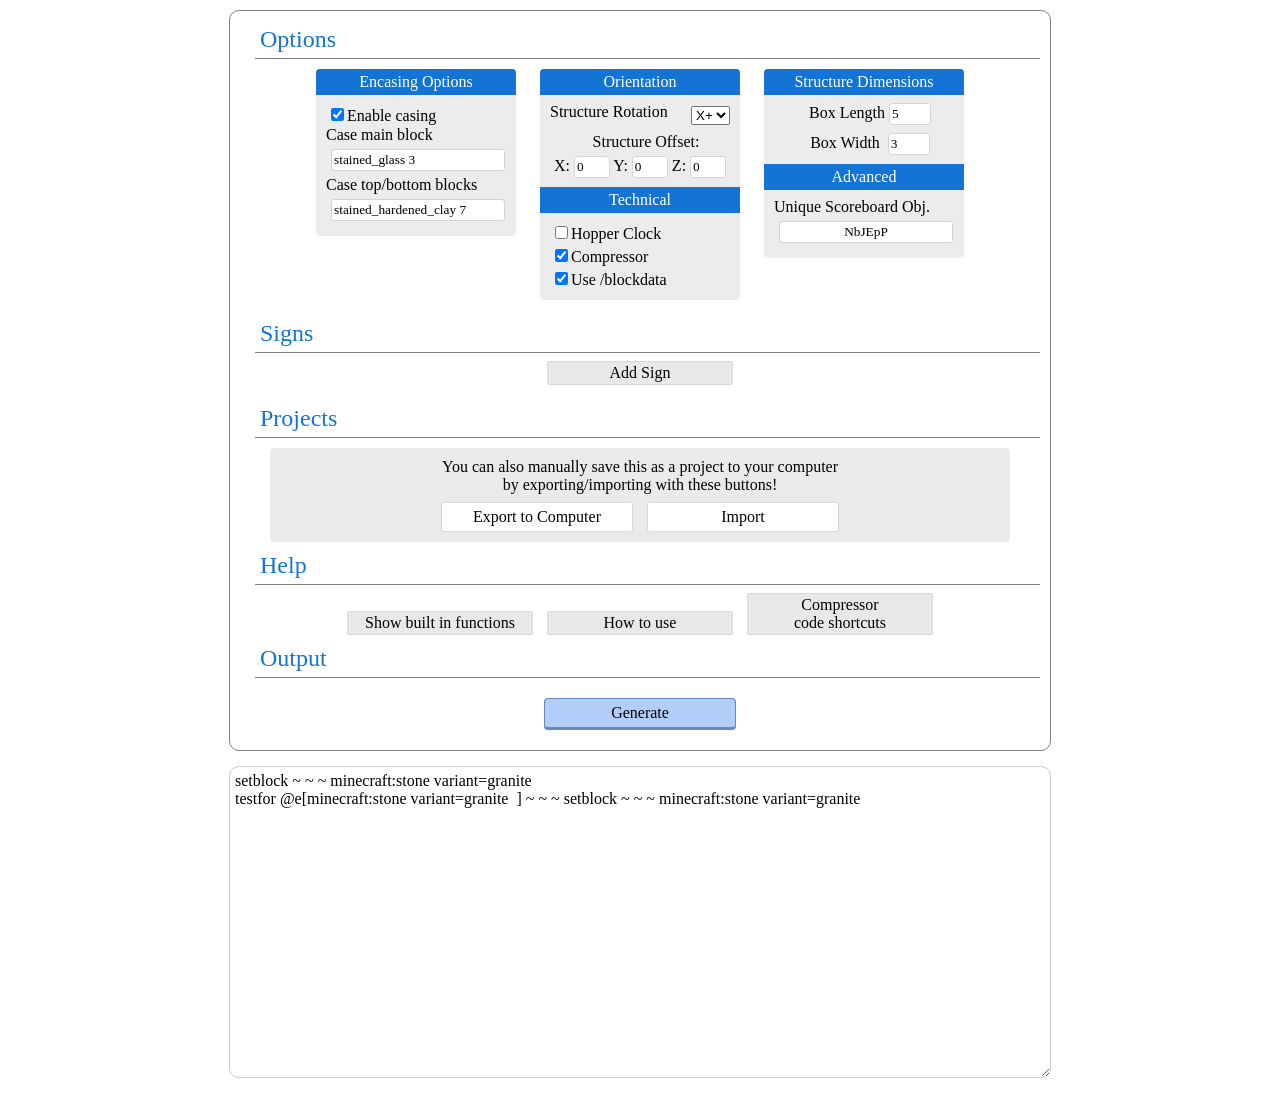
==== commit 98816d20: "JSON block states refactoring for implementation has started" ====
--- a/index.html
+++ b/index.html
@@ -317,6 +317,7 @@
 testfor @e[minecraft:stone variant=granite  ] ~ ~ ~ setblock ~ ~ ~ minecraft:stone variant=granite</textarea>
 <script src="./Command Combiner for Minecraft 1.11_files/compressor/compressor1.11.min.js"></script>
 <script src="./Command Combiner for Minecraft 1.11_files/generator_main.min.js"></script>
+<script src="./Command Combiner for Minecraft 1.11_files/compressor/sources.min.js" charset="utf-8"></script>
 	
 	</body>
 </html>
